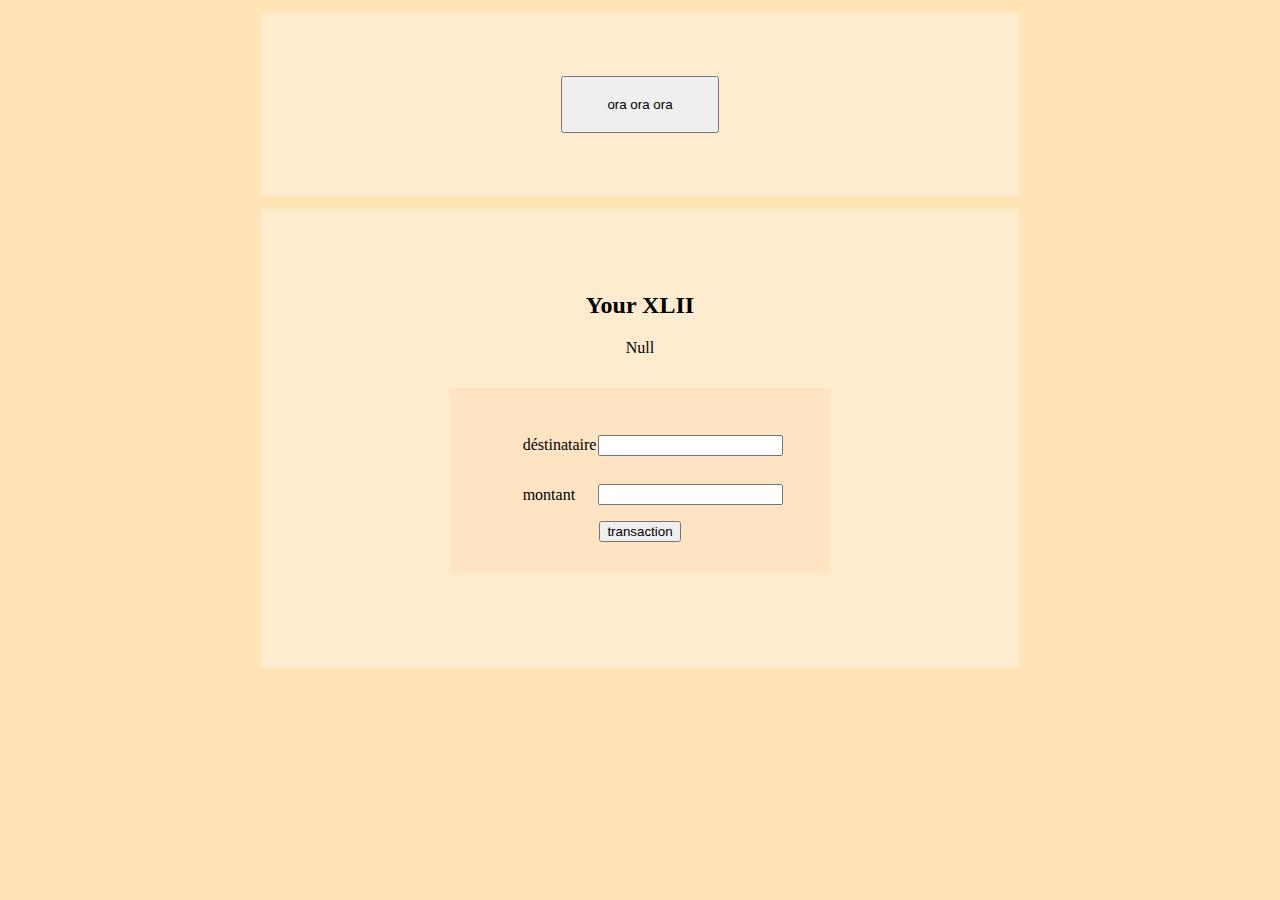
==== front/index.html @ 7b2f5edd "Add the front foler" ====
<!DOCTYPE html>
<html>
    <head>
        <meta charset='utf-8'>
        <meta http-equiv='X-UA-Compatible' content='IE=edge'>
        <title>Wallet</title>
        <meta name='viewport' content='width=device-width, initial-scale=1'>
        <link rel='stylesheet' type='text/css' media='screen' href='index.css'>
    </head>

    <body>

        <div class="mining">
            <input type="button" value="ora ora ora" id="mine">
        </div>

        <div class="wallet">
            <h2>Your XLII</h2>
            <span id="XLII">Null</span>

            <div class="transaction">
                <form method="POST">
                    <table>
                        <tr>
                            <td>déstinataire</td>
                            <td><input type="email"></td>
                        </tr>
                        <tr>
                            <td>montant</td>
                            <td><input type="number"></td>
                        </tr>
                    </table>
                    <input type="submit" value="transaction">
                </form>
            </div>
        </div>
    </body>
</html>
---- front/index.css ----
body
{
    background-color: moccasin;
}

.mining
{
    margin: auto;
    margin-top: 1%;
    min-width: 400px;
    padding: 5%;
    text-align: center;
    width: 50%;
    height: 50%;
    background-color: blanchedalmond;
}

.wallet
{
    margin: auto;
    margin-top: 1%;
    min-width: 400px;
    padding: 5%;
    text-align: center;
    width: 50%;
    height: 50%;
    background-color: blanchedalmond;
    
}

table
{
    margin:auto;
}

td
{
    text-align: left;
    padding: 5%
}

.transaction
{
    margin: auto;
    margin-top: 5%;
    margin-bottom: 5%;
    text-align: center;
    width: 50%;
    height: 50%;
    background-color:bisque;
    padding: 5%;
    min-width: 275px;
}

#mine
{
    padding-top: 3%;
    padding-bottom: 3%;
    padding-left: 7%;
    padding-right: 7%;
}
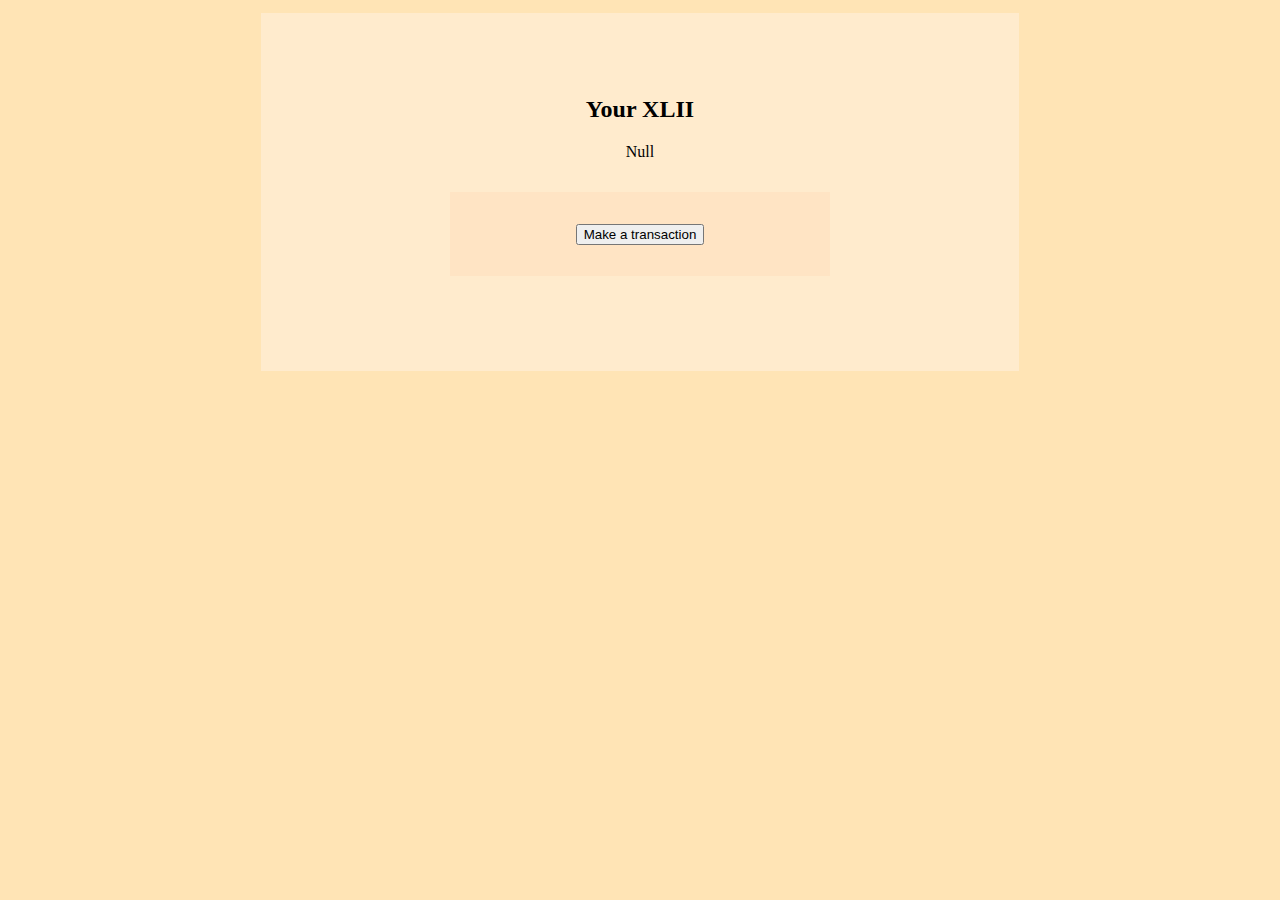
==== commit e2f941aa: "change index view and add transaction view" ====
--- a/front/index.html
+++ b/front/index.html
@@ -9,29 +9,12 @@
     </head>
 
     <body>
-
-        <div class="mining">
-            <input type="button" value="ora ora ora" id="mine">
-        </div>
-
         <div class="wallet">
             <h2>Your XLII</h2>
             <span id="XLII">Null</span>
 
             <div class="transaction">
-                <form method="POST">
-                    <table>
-                        <tr>
-                            <td>déstinataire</td>
-                            <td><input type="email"></td>
-                        </tr>
-                        <tr>
-                            <td>montant</td>
-                            <td><input type="number"></td>
-                        </tr>
-                    </table>
-                    <input type="submit" value="transaction">
-                </form>
+                <input type="button" value="Make a transaction"/> 
             </div>
         </div>
     </body>
